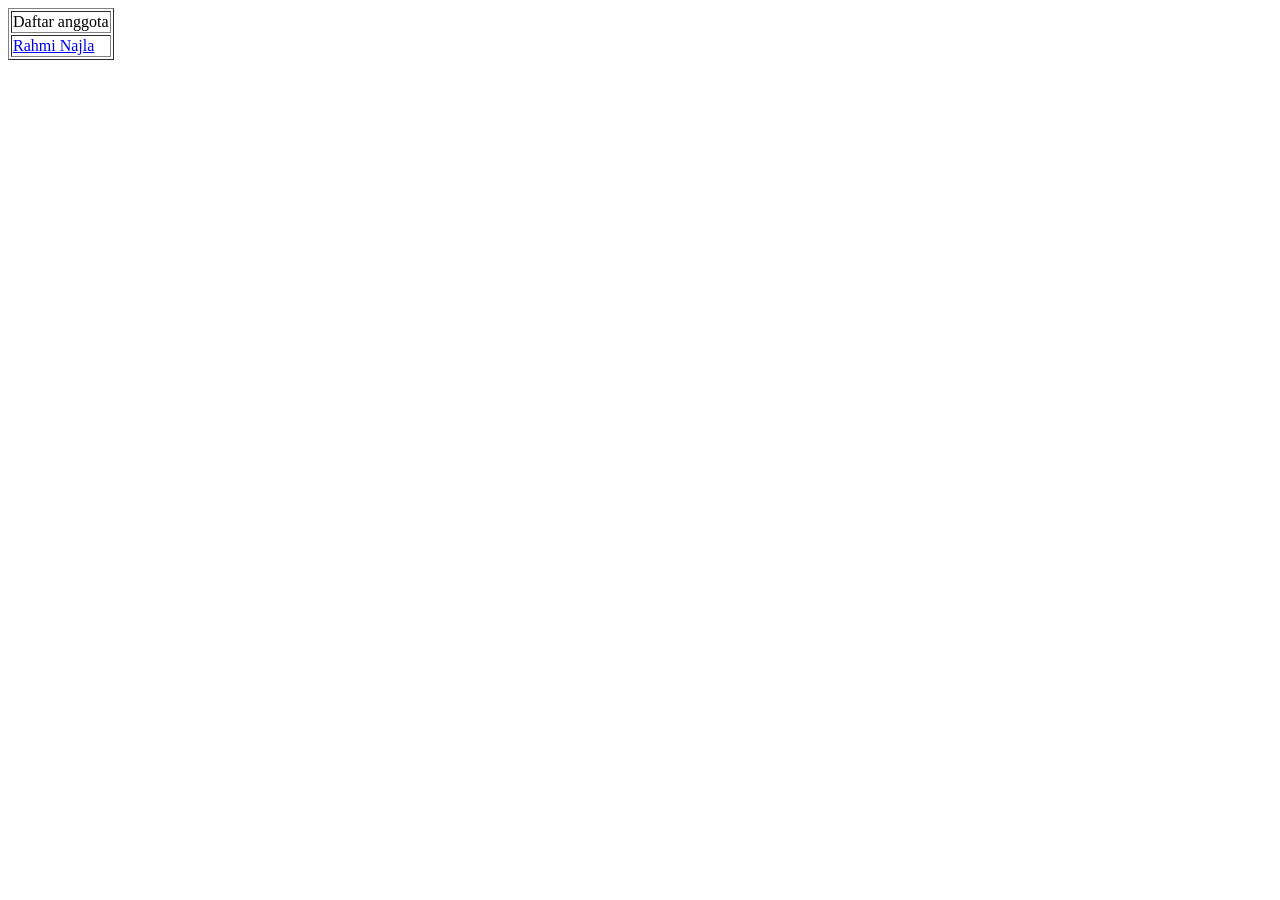
==== index.html @ 1d73d3e9 "menambahkan 2 file" ====
<!DOCTYPE html>
<html>

<head>
    <title>Utama – Admin</title>
</head>

<body>
    <table border=”0”>
        <tr>
            <td>Daftar anggota</td>
        </tr>
        <tr>
            <td><a href="2008107010014.html">Rahmi Najla</a></td>
        </tr>
    </table>
</body>

</html>
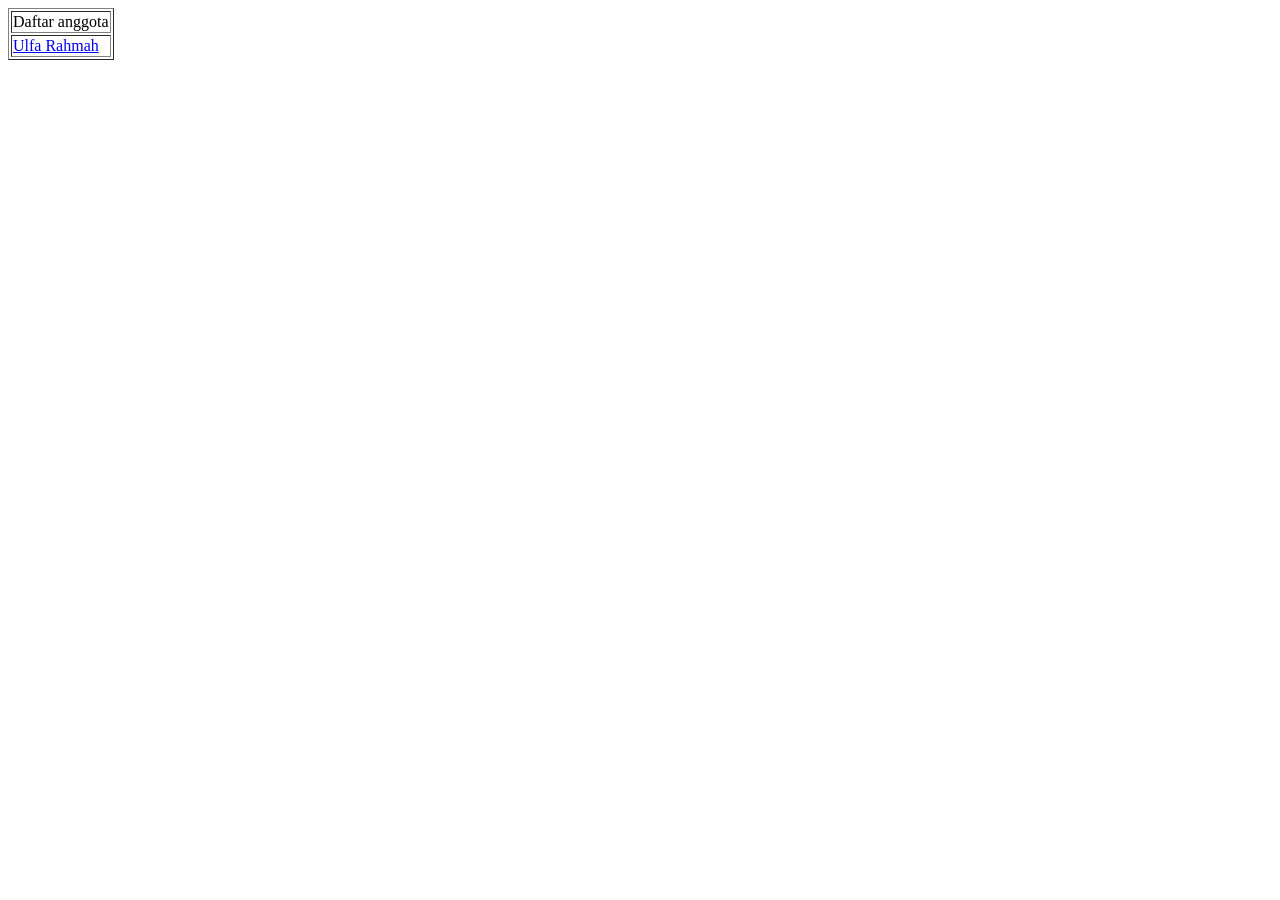
==== commit 89fe88c1: "menambahkan 2 file" ====
--- a/index.html
+++ b/index.html
@@ -11,7 +11,7 @@
             <td>Daftar anggota</td>
         </tr>
         <tr>
-            <td><a href="2008107010014.html">Rahmi Najla</a></td>
+            <td><a href="2008107010073.html">Ulfa Rahmah</a></td>
         </tr>
     </table>
 </body>
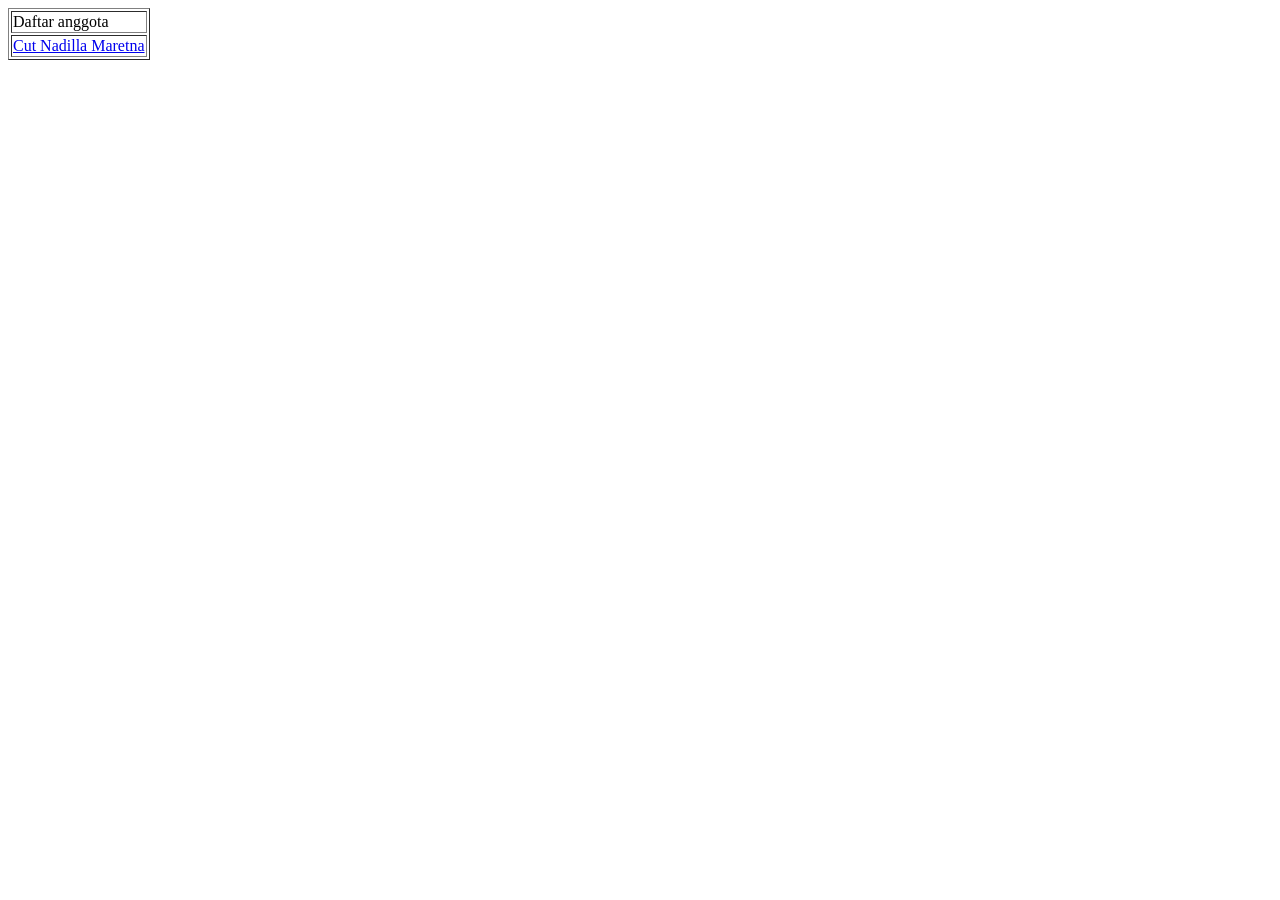
==== commit 3bf01188: "menambahkan 2 files" ====
--- a/index.html
+++ b/index.html
@@ -11,9 +11,9 @@
             <td>Daftar anggota</td>
         </tr>
         <tr>
-            <td><a href="2008107010073.html">Ulfa Rahmah</a></td>
+            <td><a href="2008107010003.html">Cut Nadilla Maretna</a></td>
         </tr>
     </table>
 </body>
 
-</html>+</html>
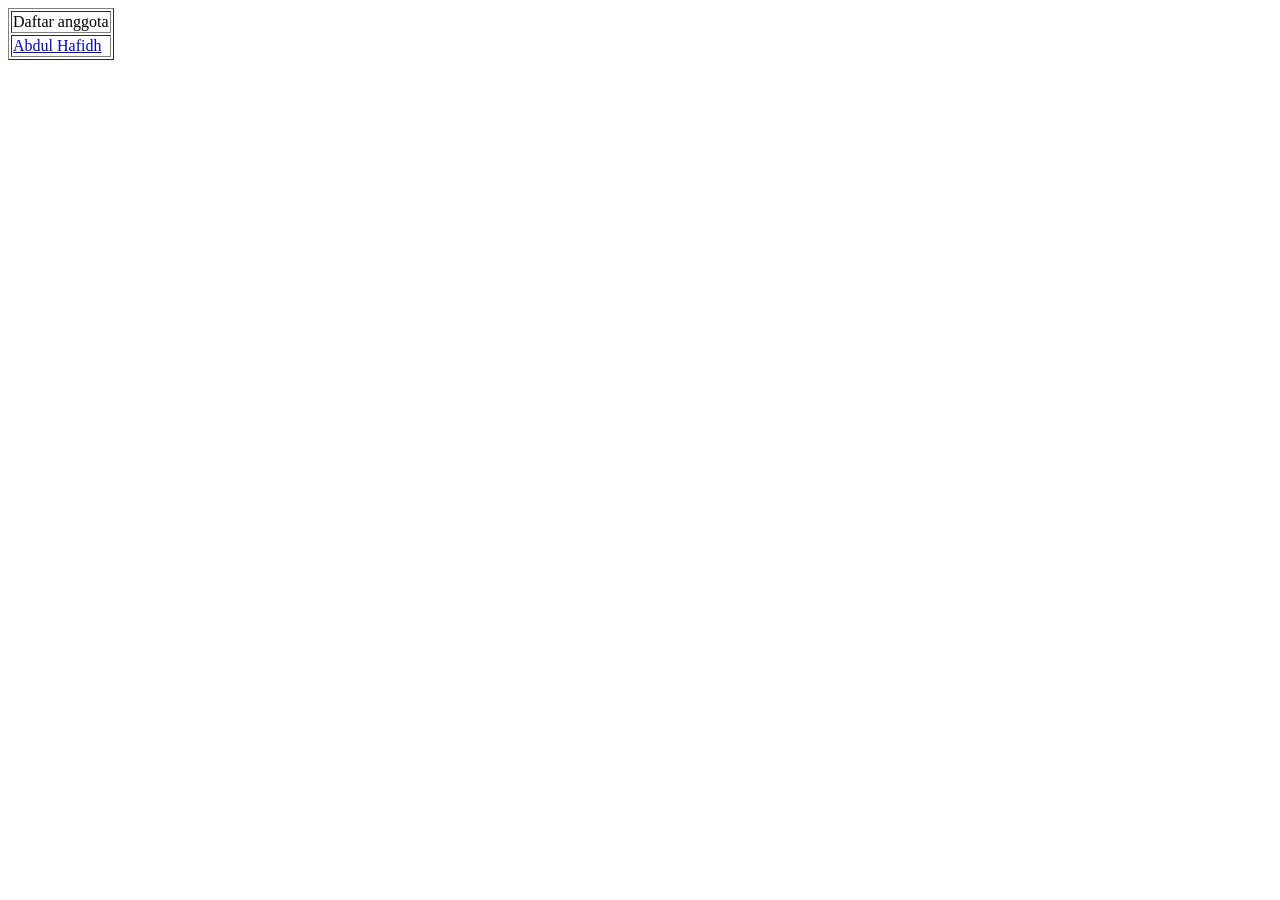
==== commit 0f19cba8: "Merge pull request #1 from AbdulHafidh-AI/2008107010056 Menyatukan Branch Abdul (2008107010056)" ====
--- a/index.html
+++ b/index.html
@@ -11,7 +11,7 @@
             <td>Daftar anggota</td>
         </tr>
         <tr>
-            <td><a href="2008107010003.html">Cut Nadilla Maretna</a></td>
+            <td><a href="2008107010056.html">Abdul Hafidh</a></td>
         </tr>
     </table>
 </body>
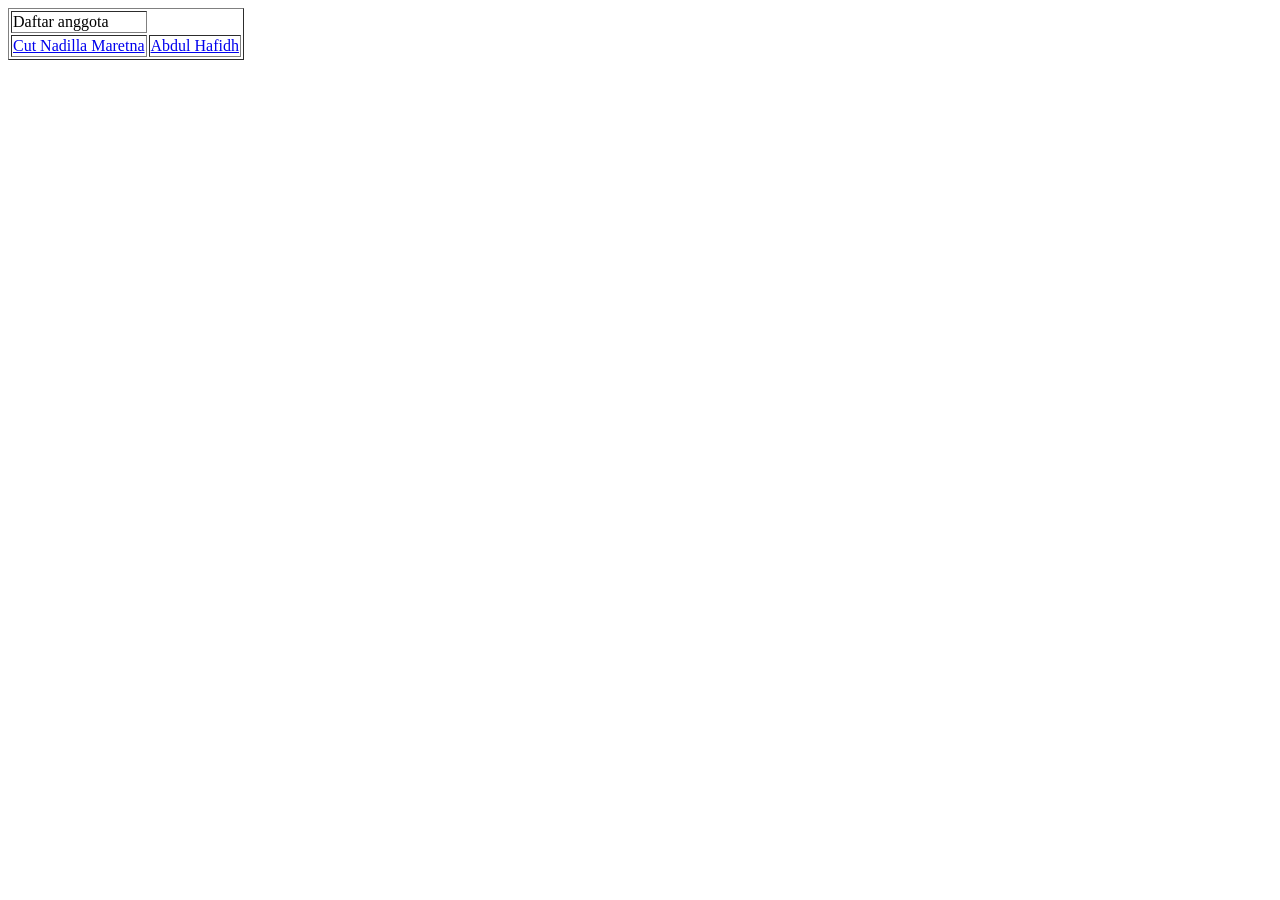
==== commit f6b8b5d7: "Merge branch 'master' into 2008107010003" ====
--- a/index.html
+++ b/index.html
@@ -11,7 +11,10 @@
             <td>Daftar anggota</td>
         </tr>
         <tr>
+
+            <td><a href="2008107010003.html">Cut Nadilla Maretna</a></td>
             <td><a href="2008107010056.html">Abdul Hafidh</a></td>
+
         </tr>
     </table>
 </body>
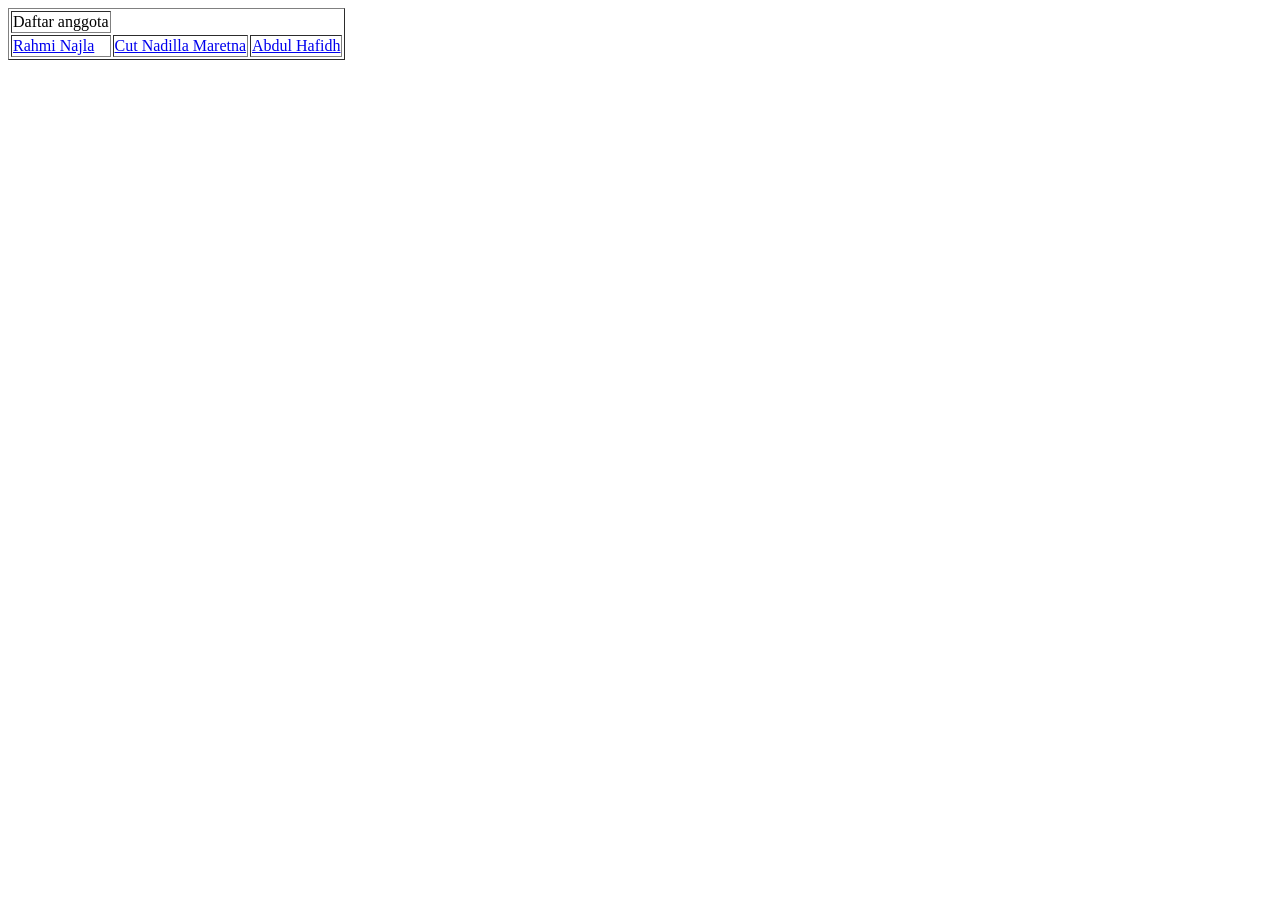
==== commit fb005d6a: "Merge branch 'master' into 2008107010014" ====
--- a/index.html
+++ b/index.html
@@ -11,12 +11,11 @@
             <td>Daftar anggota</td>
         </tr>
         <tr>
-
+            <td><a href="2008107010014.html">Rahmi Najla</a></td>
             <td><a href="2008107010003.html">Cut Nadilla Maretna</a></td>
             <td><a href="2008107010056.html">Abdul Hafidh</a></td>
-
         </tr>
     </table>
 </body>
 
-</html>
+</html>
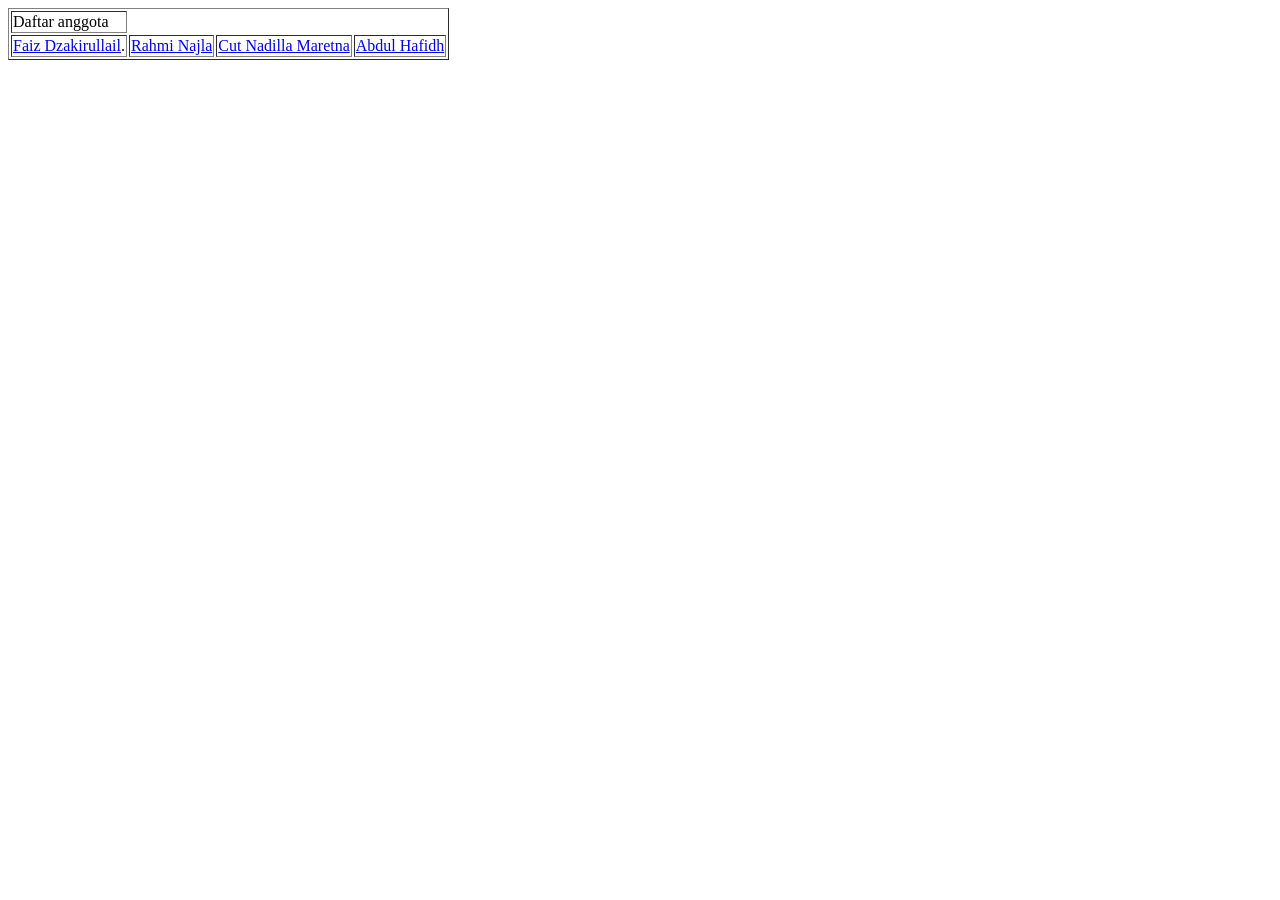
==== commit a4948b78: "Merge branch 'master' into 2008107010063" ====
--- a/index.html
+++ b/index.html
@@ -11,6 +11,7 @@
             <td>Daftar anggota</td>
         </tr>
         <tr>
+            <td><a href="2008107010063.html">Faiz Dzakirullail</a>.</td>
             <td><a href="2008107010014.html">Rahmi Najla</a></td>
             <td><a href="2008107010003.html">Cut Nadilla Maretna</a></td>
             <td><a href="2008107010056.html">Abdul Hafidh</a></td>
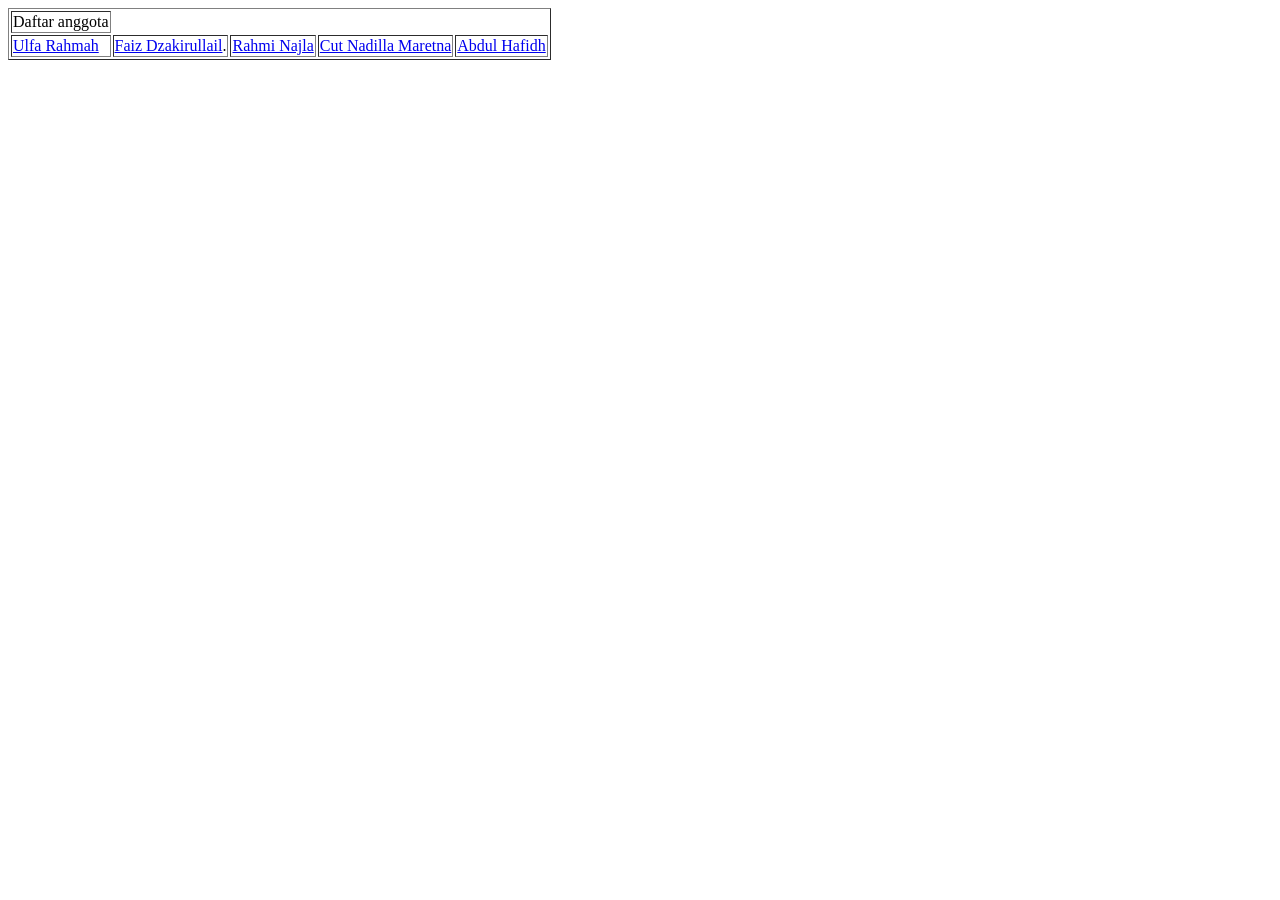
==== commit b6f6ff34: "Merge branch 'master' into 2008107010073" ====
--- a/index.html
+++ b/index.html
@@ -11,6 +11,7 @@
             <td>Daftar anggota</td>
         </tr>
         <tr>
+            <td><a href="2008107010073.html">Ulfa Rahmah</a></td>
             <td><a href="2008107010063.html">Faiz Dzakirullail</a>.</td>
             <td><a href="2008107010014.html">Rahmi Najla</a></td>
             <td><a href="2008107010003.html">Cut Nadilla Maretna</a></td>
